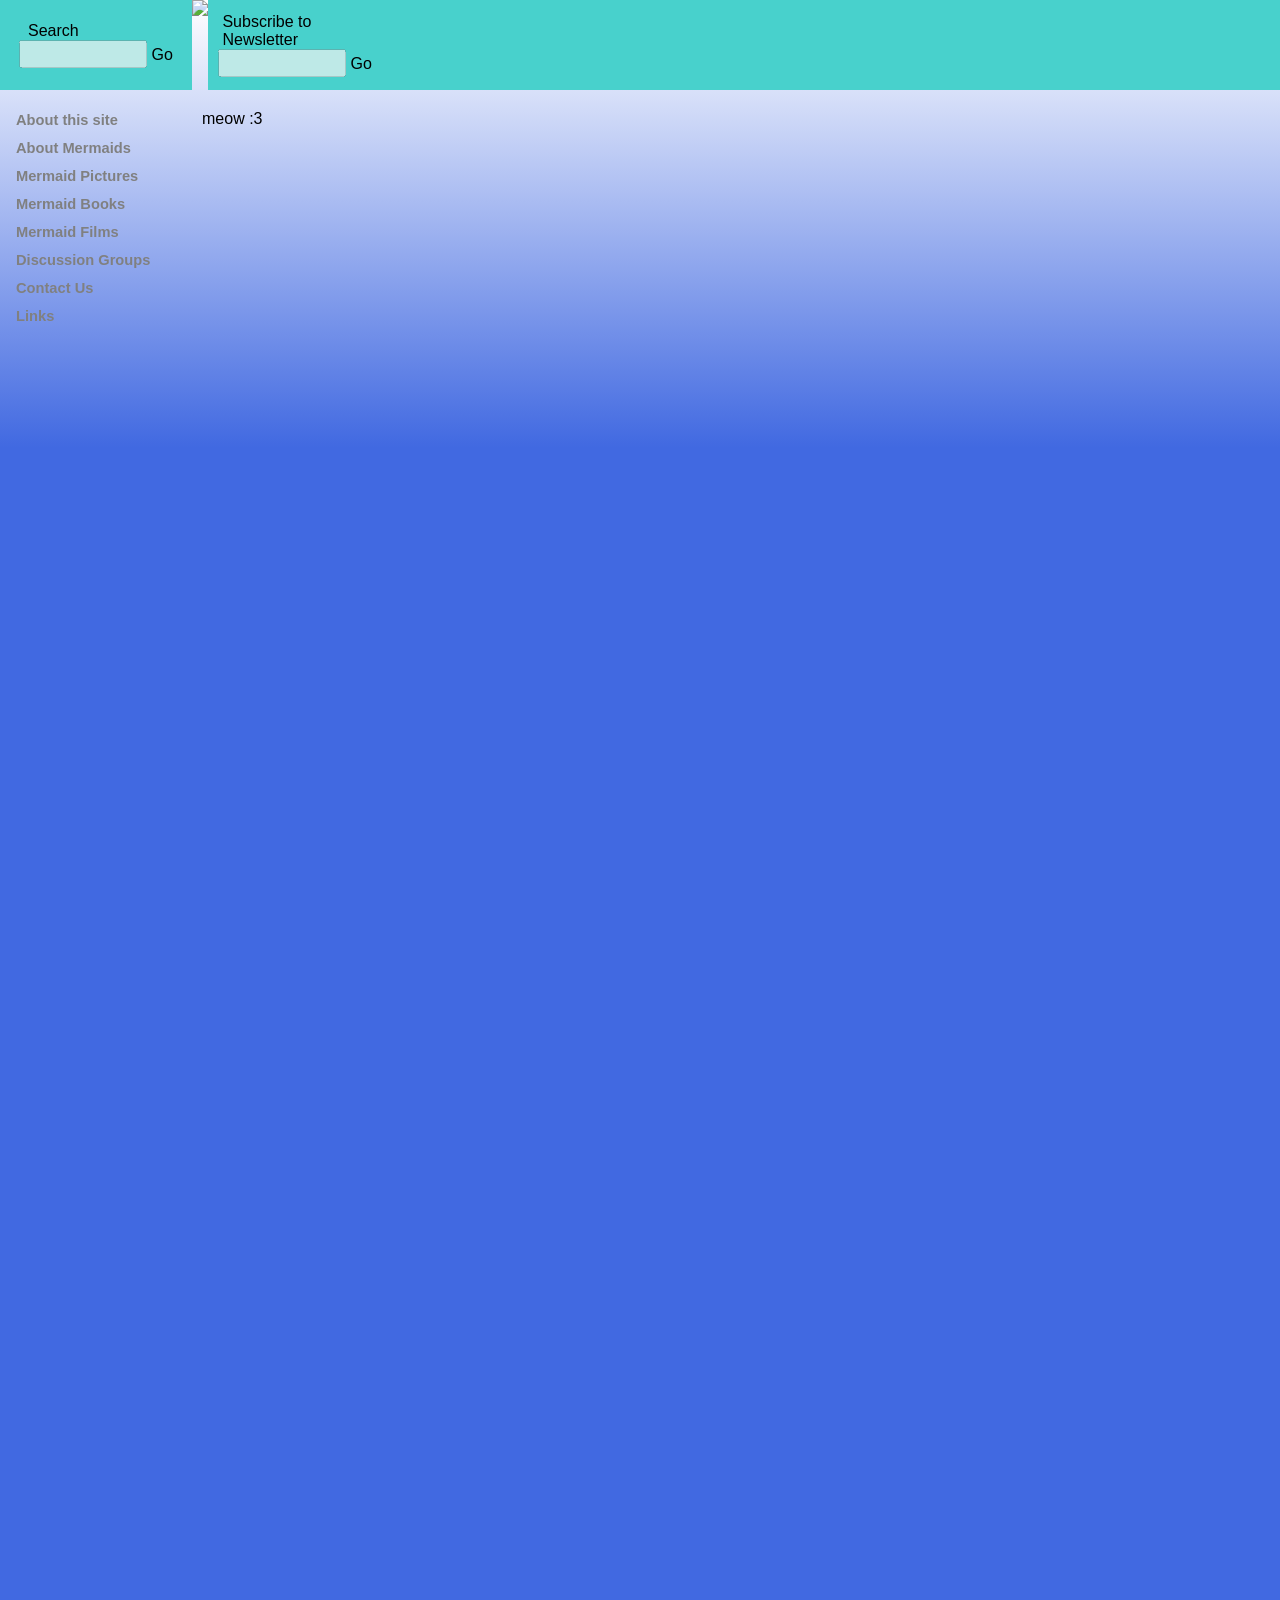
==== index.html @ a2ba6092 "changed header wing colors to mediumturquoise" ====
<!DOCTYPE html>
<html lang="en">
<head>
    <meta charset="UTF-8">
    <title>Mermaid Myths</title>
    <meta property="og:title" content="Greek Mythical Creatures"/>
    <meta property="og:url" content="https://greekmythicalcreatures.com.com"/>
    <meta property="og:description" content="A recreation of a site shown in H2O: Just Add Water">
    <meta name="theme-color" content="#6495ed">
    <link rel="stylesheet" href="/css/greekmythicalcreatures.css">
</head>
<body>
<div class="header">
    <table cellspacing="0" cellpadding="0">
        <tr>
            <td height="90" width="192" style="min-width: 192px; max-width: 192px" align="center" valign="middle" bgcolor="mediumturquoise">
                <p id="search-input-group" style="display: inline-block; text-align: left; margin: 0">&nbsp;&nbsp;Search<br><input type="text" class="search-input" size="12" disabled> Go</p>
            </td>
            <td valign="top"><img src="/images/banner.gif" height="90"></td>
            <td height="90" width="100%" valign="middle" bgcolor="mediumturquoise">
                <p id="newsletter-input-group" style="display: inline-block; text-align: left; margin: 0; padding-left: 10px;">&nbsp;Subscribe to<br>&nbsp;Newsletter<br><input type="text" class="search-input" size="12" disabled> Go</p>
            </td>
        </tr>
    </table>


</div>
<div class="sidenav">
    <br>
    <a href="#about">About this site</a>
    <a href="https://en.wikipedia.org/wiki/Mermaid">About Mermaids</a>
    <a href="/">Mermaid Pictures</a>
    <a href="/">Mermaid Books</a>
    <a href="https://en.wikipedia.org/wiki/Category:Films_about_mermaids">Mermaid Films</a>
    <a href="https://old.reddit.com/r/JustAddWater">Discussion Groups</a>
    <a href="#about">Contact Us</a>
    <a href="/">Links</a>

</div>

<!-- Page content -->
<div class="main">
    meow :3
</div>
</body>
</html>
---- css/greekmythicalcreatures.css ----
body {
    margin: 0;
    background-image: linear-gradient(to top, RoyalBlue, RoyalBlue, RoyalBlue, RoyalBlue, White);
    font-family: Arial, Helvetica, sans-serif;
}

html {
    min-height: 100%;
}

body {
    min-height: 100vh;
}

.sidenav {
    height: 1700px;
    overflow-x: hidden;
    left: 0px
    position: absolute;
    top: 76px;
    width: 180px;
    bottom: 0px;
    font-size: 11pt;
}

.sidenav a {
    padding: 6px 8px 6px 16px;
    color: grey;
    text-decoration: none;
    display: block;
    font-weight: bold;
}

.header img {
    display: block;
}
.header table {
    border: none;
    border-spacing: 0;
    border-collapse: collapse;

}
input
{
    font-size:14pt;
    width: 120px;
}
.main {
    margin-left: 192px;
    padding: 0px 10px;
    position: absolute;
    top: 110px;

}
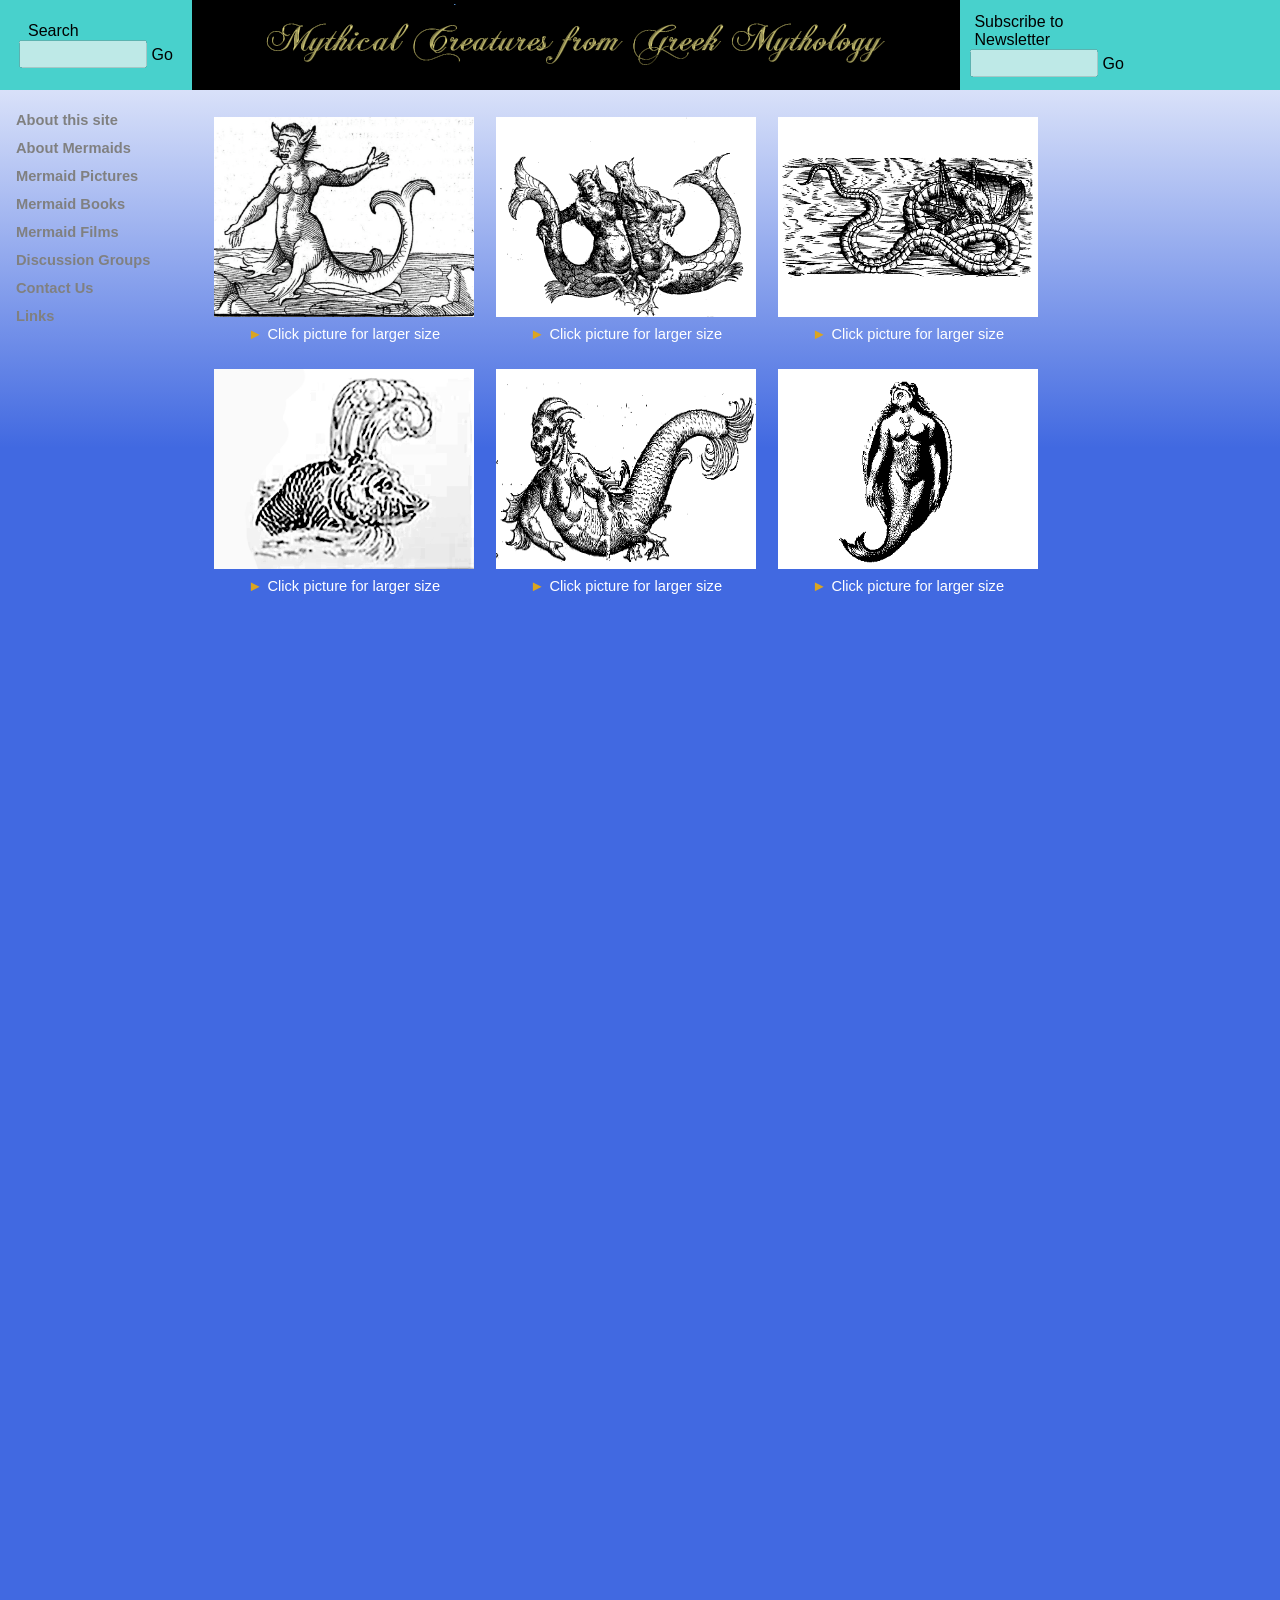
==== commit 96b82239: "upload css and html" ====
--- a/index.html
+++ b/index.html
@@ -13,12 +13,18 @@
 <div class="header">
     <table cellspacing="0" cellpadding="0">
         <tr>
-            <td height="90" width="192" style="min-width: 192px; max-width: 192px" align="center" valign="middle" bgcolor="mediumturquoise">
-                <p id="search-input-group" style="display: inline-block; text-align: left; margin: 0">&nbsp;&nbsp;Search<br><input type="text" class="search-input" size="12" disabled> Go</p>
+            <td class="header-wing" height="90" width="192" style="min-width: 192px; max-width: 192px" align="center"
+                valign="middle"
+                bgcolor="mediumturquoise">
+                <p id="search-input-group" style="display: inline-block; text-align: left; margin: 0">&nbsp;&nbsp;Search<br><input
+                        type="text" class="search-input" size="8" disabled> Go</p>
             </td>
-            <td valign="top"><img src="/images/banner.gif" height="90"></td>
-            <td height="90" width="100%" valign="middle" bgcolor="mediumturquoise">
-                <p id="newsletter-input-group" style="display: inline-block; text-align: left; margin: 0; padding-left: 10px;">&nbsp;Subscribe to<br>&nbsp;Newsletter<br><input type="text" class="search-input" size="12" disabled> Go</p>
+            <td valign="top"><a href="https://greekmythicalcreatures.com/"><img src="/images/banner.gif"
+                                                                                height="90"></a></td>
+            <td class="header-wing" height="90" width="100%" valign="middle" bgcolor="mediumturquoise">
+                <p id="newsletter-input-group"
+                   style="display: inline-block; text-align: left; margin: 0; padding-left: 10px;">&nbsp;Subscribe
+                    to<br>&nbsp;Newsletter<br><input type="text" class="search-input" size="8" disabled> Go</p>
             </td>
         </tr>
     </table>
@@ -27,20 +33,50 @@
 </div>
 <div class="sidenav">
     <br>
-    <a href="#about">About this site</a>
+    <a href="/about">About this site</a>
     <a href="https://en.wikipedia.org/wiki/Mermaid">About Mermaids</a>
-    <a href="/">Mermaid Pictures</a>
-    <a href="/">Mermaid Books</a>
+    <a href="/mermaids/pictures">Mermaid Pictures</a>
+    <a href="https://www.goodreads.com/genres/mermaids">Mermaid Books</a>
     <a href="https://en.wikipedia.org/wiki/Category:Films_about_mermaids">Mermaid Films</a>
     <a href="https://old.reddit.com/r/JustAddWater">Discussion Groups</a>
     <a href="#about">Contact Us</a>
-    <a href="/">Links</a>
-
+    <a href="#">Links</a>
 </div>
 
 <!-- Page content -->
 <div class="main">
-    meow :3
+    <table>
+        <tr>
+            <td>
+                <img src="images/pictures/top-left.gif" height="200" width="260">
+                <p class="expand-text"><span class="expand-bullet">&#x25BA;</span>Click picture for larger size</p>
+            </td>
+            <td>
+                <img src="images/pictures/top-middle.gif" height="200" width="260">
+                <p class="expand-text"><span class="expand-bullet">&#x25BA;</span>Click picture for larger size</p>
+            </td>
+            <td>
+                <img src="images/pictures/top-right.gif" height="200" width="260">
+                <p class="expand-text"><span class="expand-bullet">&#x25BA;</span>Click picture for larger size</p>
+            </td>
+        </tr>
+        <tr>
+            <td>
+                <img src="images/pictures/bottom-left.gif" height="200" width="260">
+                <p class="expand-text"><span class="expand-bullet">&#x25BA;</span>Click picture for larger size</p>
+            </td>
+            <td>
+                <img src="images/pictures/bottom-middle.gif" height="200" width="260">
+                <p class="expand-text"><span class="expand-bullet">&#x25BA;</span>Click picture for larger size</p>
+            </td>
+            <td>
+                <img src="images/pictures/bottom-right.gif" height="200" width="260">
+                <p class="expand-text"><span class="expand-bullet">&#x25BA;</span>Click picture for larger size</p>
+            </td>
+        </tr>
+    </table>
+</div>
+<div class="buffer">
 </div>
 </body>
 </html>
--- a/css/greekmythicalcreatures.css
+++ b/css/greekmythicalcreatures.css
@@ -50,5 +50,21 @@
     padding: 0px 10px;
     position: absolute;
     top: 110px;
+    width: 832px;
 
 }
+.main table tr td {
+    padding: 5px 10px;
+}
+.expand-text
+{
+    font-size: 11pt;
+    text-align: center;
+    color: white;
+    margin-top: 5px ;
+}
+.expand-bullet
+{
+    color: goldenrod;
+    padding-right: 5px;
+}
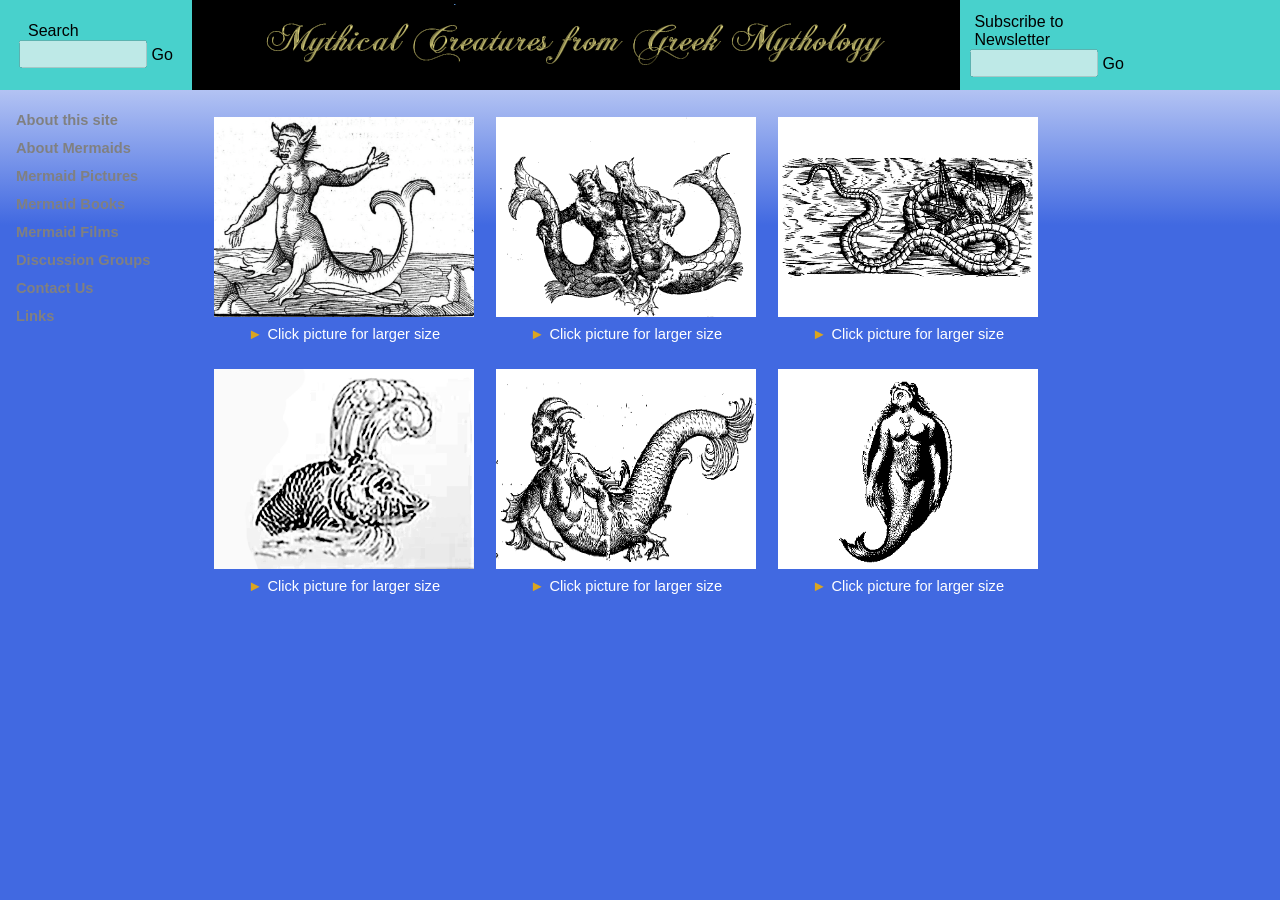
==== commit 306af8d9: "fixed background issues on highdpi screens" ====
--- a/index.html
+++ b/index.html
@@ -33,7 +33,7 @@
 </div>
 <div class="sidenav">
     <br>
-    <a href="/about">About this site</a>
+    <a href="/about.html">About this site</a>
     <a href="https://en.wikipedia.org/wiki/Mermaid">About Mermaids</a>
     <a href="/mermaids/pictures">Mermaid Pictures</a>
     <a href="https://www.goodreads.com/genres/mermaids">Mermaid Books</a>
@@ -76,7 +76,7 @@
         </tr>
     </table>
 </div>
-<div class="buffer">
-</div>
+<!--<div class="buffer">-->
+<!--</div>-->
 </body>
 </html>
--- a/css/greekmythicalcreatures.css
+++ b/css/greekmythicalcreatures.css
@@ -1,19 +1,15 @@
 body {
     margin: 0;
+    min-height: 100vh;
     background-image: linear-gradient(to top, RoyalBlue, RoyalBlue, RoyalBlue, RoyalBlue, White);
+    background-repeat: no-repeat;
+    background-attachment: fixed;
+    background-size: cover;
     font-family: Arial, Helvetica, sans-serif;
 }
 
-html {
-    min-height: 100%;
-}
-
-body {
-    min-height: 100vh;
-}
-
 .sidenav {
-    height: 1700px;
+    height: 768px;
     overflow-x: hidden;
     left: 0px
     position: absolute;
@@ -34,17 +30,19 @@
 .header img {
     display: block;
 }
+
 .header table {
     border: none;
     border-spacing: 0;
     border-collapse: collapse;
 
 }
-input
-{
-    font-size:14pt;
+
+input {
+    font-size: 14pt;
     width: 120px;
 }
+
 .main {
     margin-left: 192px;
     padding: 0px 10px;
@@ -53,18 +51,23 @@
     width: 832px;
 
 }
+
 .main table tr td {
     padding: 5px 10px;
 }
-.expand-text
-{
+
+.expand-text {
     font-size: 11pt;
     text-align: center;
     color: white;
-    margin-top: 5px ;
+    margin-top: 5px;
 }
-.expand-bullet
-{
+
+.expand-bullet {
     color: goldenrod;
     padding-right: 5px;
 }
+
+a:hover {
+    color: black;
+}
